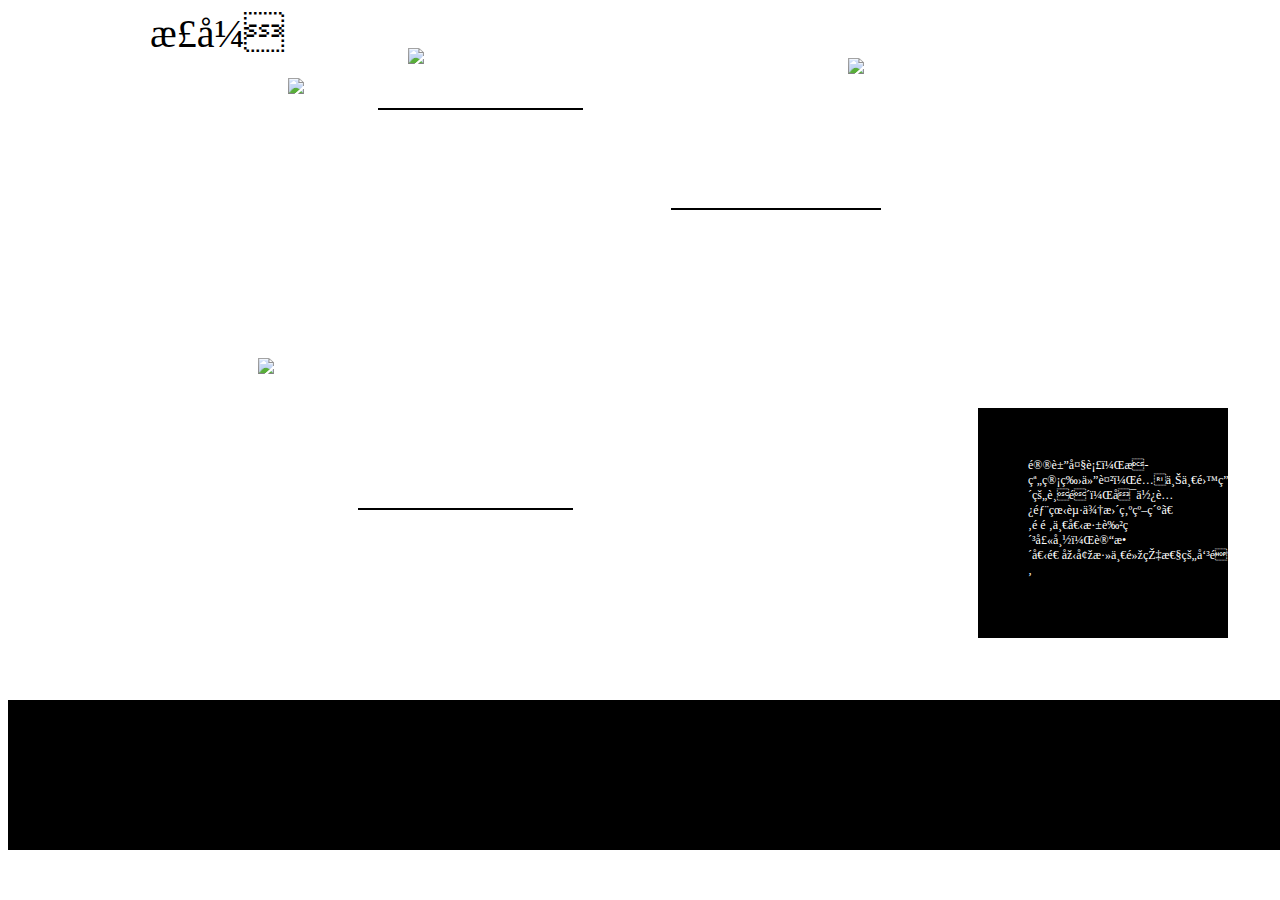
==== 實搭畫面.html @ 46a7a575 "實搭畫面更新，選擇天氣增特效" ====
<!DOCTYPE html>
<!--
Created using JS Bin
http://jsbin.com

Copyright (c) 2015 by cindyyen925 (http://jsbin.com/fazoma/2/edit)

Released under the MIT license: http://jsbin.mit-license.org
-->
<meta name="robots" content="noindex">
<html>
<hea
  <meta charset="utf-8">
  <title>實搭畫面</title>
<style id="jsbin-css">
html{
  background-color:white;
  
}
.line{
  width:210px;
  height:1.5px;
  background-color:black;
  margin-left:663px;
  margin-top:200px;
  position:absolute;
}    
.line2{
  width:215px;
  height:1.5px;
  background-color:black;
  position:absolute;
  margin-left:350px;
  margin-top:500px;
}
.midph{
  width:400px;
  margin-top:40px;
  margin-left:400px;
  position:absolute;
  z-index:-1;
  
}
.Catagory{
  font-size:40px;
  font-family:Songti TC;
  position:absolute;
  top:10px;
  left:150px;

  
}
.choose{
  width:1280px;
  height:150px;
  background-color:black;
  position:absolute;
  top:700px;
}
.redcoat{
  width:200px;
  position:absolute;
  margin-left:840px;
  margin-top:50px;
  z-index:-1;
}
.jeans{
  width:150px;
  position:absolute;
  z-index:-1;
  margin-left:250px;
  margin-top:350px;
}
.blackhat{
  position:absolute;
  width:100px;
  z-index:-1;
  margin-left:280px;
  margin-top:70px;
}
.line3{
  position:absolute;
  width:205px;
  height:1.5px;
  background-color:black;
  margin-left:370px;
  margin-top:100px;
}
.Comment{
  position:absolute;
  width:250px;
  height:230px;
  background-color:black;
  margin-left:600px;
  margin-top:300px;
}
.commentwords{
  position:absolute;
  color:white;
  font-family:songti tc;
  font-size:12px;
  margin-left:650px;
  margin-top:350px;
  width:150px;
 
  
}
</style>
</head>
<body>
  <span class="Catagory">正式</span>
  
<img class="midph" src="http://cdn1-www.thefashionspot.com/assets/uploads/gallery/street-style-coat-trends-fall-2013/milan-streetstyle-fall-2013_red2.jpg"/>
  <div class="choose"></div>
 
  <div class="line">
  </div>
 <div class="line2">
  </div> 
  <img class="redcoat" src="https://lh5.googleusercontent.com/-m6qwWoiZBIQ/UK0B32SAOqI/AAAAAAAApjc/6g9HCHdHRw4/s600/zara.jpg"/>
  <img class="jeans" src="http://static.guim.co.uk/sys-images/Guardian/Pix/pictures/2010/3/16/1268762055738/Uniqlo-womens-jeans-006.jpg"/>
  <img class="blackhat" src="http://www.milechai.com/judaica/judaica-hats/judaica-hat-images/alfonsino-L.jpg"/>
  <div class="line3"/>
  <div class="Comment"></div>
    <span class="commentwords">鮮豔大衣，搭窄管牛仔褲，配上一雙用金色點綴的踝靴，可使腿部看起來更為纖細。頭頂一個深色紳士帽，讓整個造型增添一點率性的味道，也更凸顯女強人的個性。</span>
    
</body>
</html>
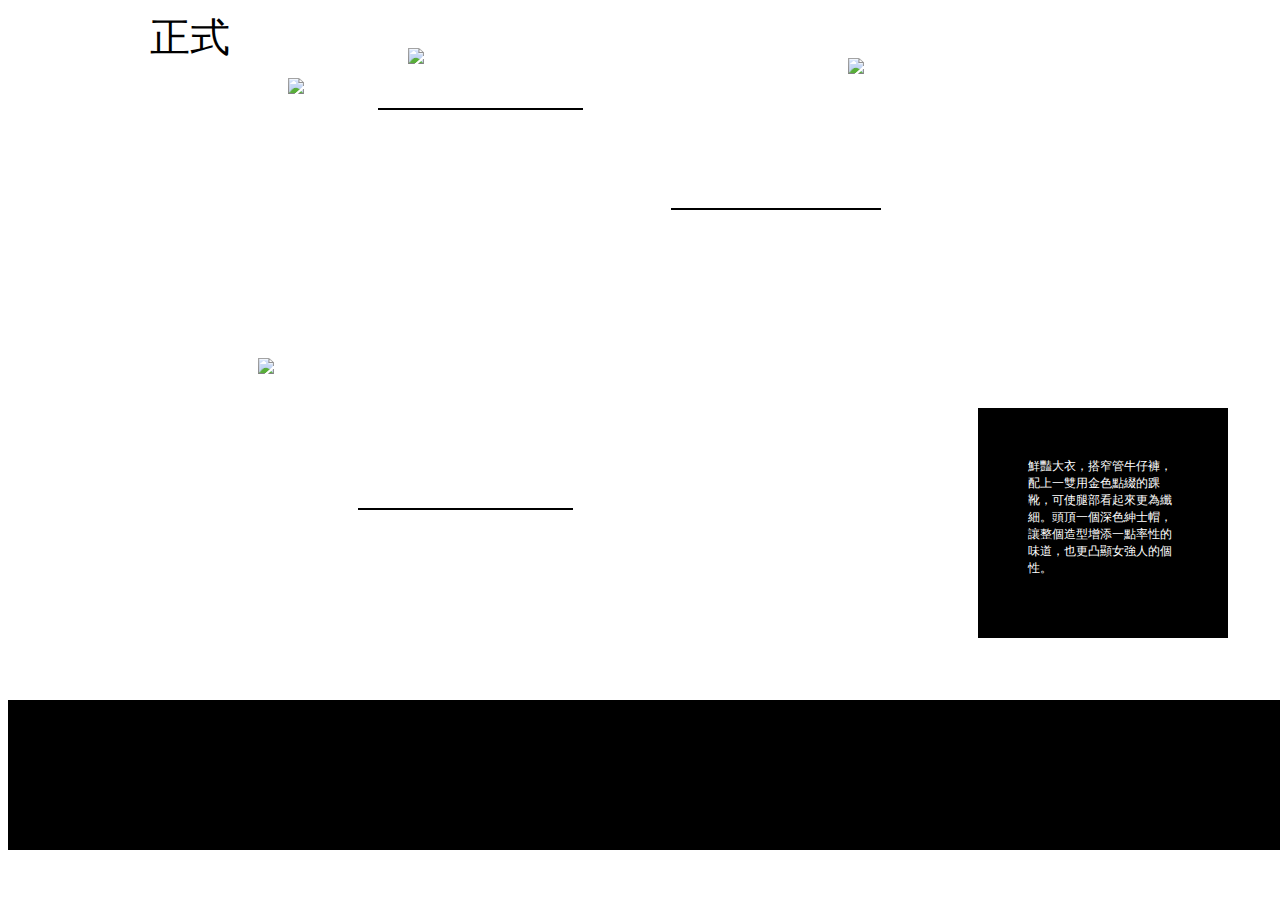
==== commit 42f3f7ad: "organized into index.html + screen.sass" ====
--- a/實搭畫面.html
+++ b/實搭畫面.html
@@ -9,9 +9,9 @@
 -->
 <meta name="robots" content="noindex">
 <html>
-<hea
-  <meta charset="utf-8">
+<meta charset="utf-8"/>
   <title>實搭畫面</title>
+  
 <style id="jsbin-css">
 html{
   background-color:white;
